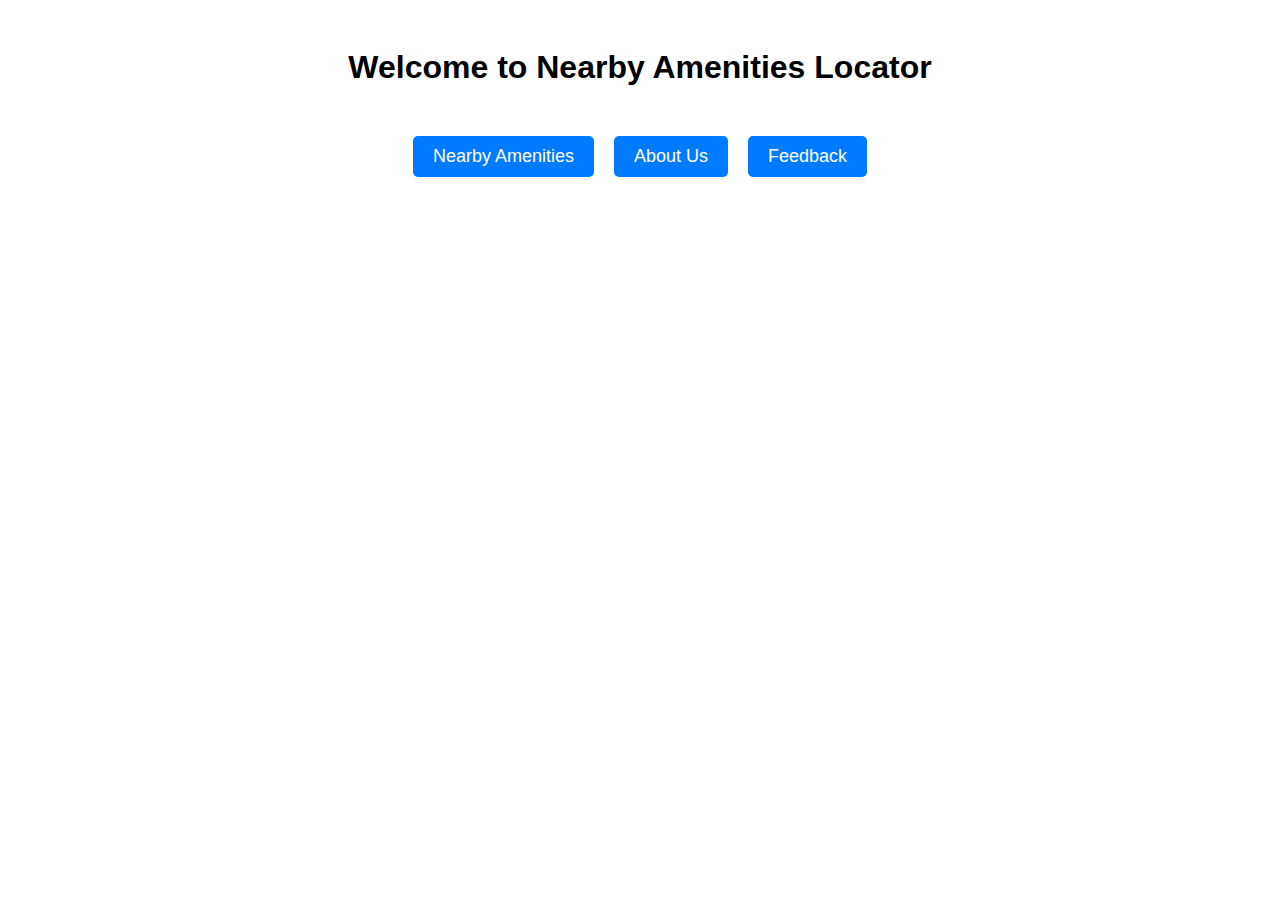
==== index.html @ a0011d6d "Create index.html" ====
<!DOCTYPE html>
<html lang="en">
<head>
    <meta charset="UTF-8">
    <meta name="viewport" content="width=device-width, initial-scale=1.0">
    <title>Home</title>
    <style>
        body {
            font-family: Arial, sans-serif;
            text-align: center;
            padding: 20px;
            background: url('assets/login.png') no-repeat center center/cover;
        }
        .menu {
            display: flex;
            justify-content: center;
            gap: 20px;
            margin-top: 50px;
        }
        .menu button {
            padding: 10px 20px;
            font-size: 18px;
            cursor: pointer;
            border: none;
            border-radius: 5px;
            background-color: #007BFF;
            color: white;
        }
        .menu button:hover {
            background-color: #0056b3;
        }
        .login-btn {
            background-color: orange;
            color: white;
        }
        .login-btn:hover {
            background-color: darkorange;
        }
    </style>
</head>
<body>
    <h1>Welcome to Nearby Amenities Locator</h1>
    <div class="menu">
        <button class="login-btn" onclick="location.href='src/html/map.html'">Nearby Amenities</button>
        <button onclick="location.href='about.html'">About Us</button>
        <button onclick="location.href='src/html/feedback.html'">Feedback</button>
    </div>
</body>
</html>
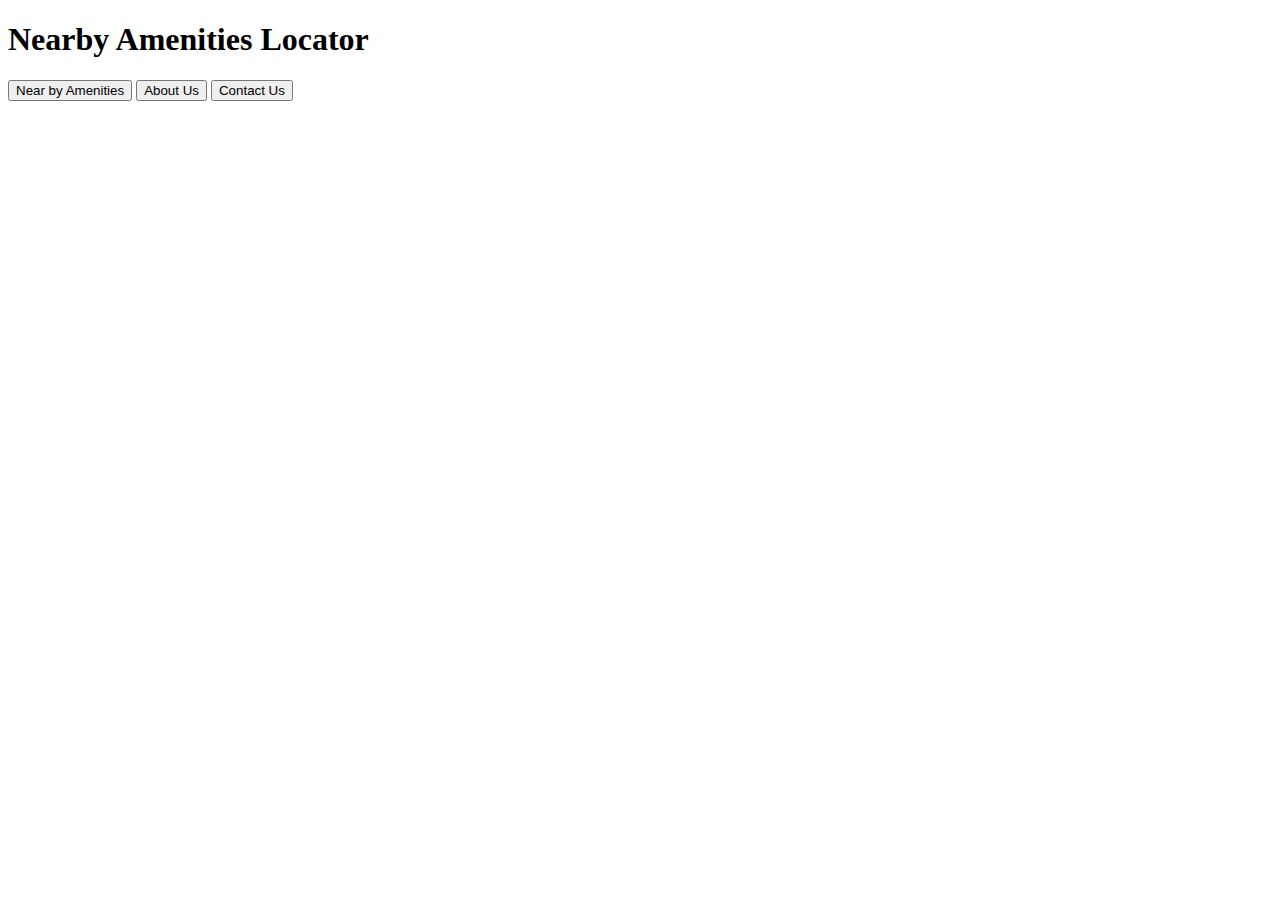
==== commit 3fecfc07: "Update index.html" ====
--- a/index.html
+++ b/index.html
@@ -3,47 +3,17 @@
 <head>
     <meta charset="UTF-8">
     <meta name="viewport" content="width=device-width, initial-scale=1.0">
-    <title>Home</title>
-    <style>
-        body {
-            font-family: Arial, sans-serif;
-            text-align: center;
-            padding: 20px;
-            background: url('assets/login.png') no-repeat center center/cover;
-        }
-        .menu {
-            display: flex;
-            justify-content: center;
-            gap: 20px;
-            margin-top: 50px;
-        }
-        .menu button {
-            padding: 10px 20px;
-            font-size: 18px;
-            cursor: pointer;
-            border: none;
-            border-radius: 5px;
-            background-color: #007BFF;
-            color: white;
-        }
-        .menu button:hover {
-            background-color: #0056b3;
-        }
-        .login-btn {
-            background-color: orange;
-            color: white;
-        }
-        .login-btn:hover {
-            background-color: darkorange;
-        }
-    </style>
+    <title>Nearby Amenities Locator</title>
+    <link rel="stylesheet" href="style.css">
 </head>
 <body>
-    <h1>Welcome to Nearby Amenities Locator</h1>
-    <div class="menu">
-        <button class="login-btn" onclick="location.href='src/html/map.html'">Nearby Amenities</button>
-        <button onclick="location.href='about.html'">About Us</button>
-        <button onclick="location.href='src/html/feedback.html'">Feedback</button>
+    <div class="container">
+        <h1>Nearby Amenities Locator</h1>
+        <div class="menu">
+            <button class="btn login-btn" onclick="location.href='src/html/map.html'">Near by Amenities</button>
+            <button class="btn login-btn" onclick="location.href='src/html/about.html'">About Us</button>
+            <button class="btn login-btn" onclick="location.href='src/html/feedback.html'">Contact Us</button>
+        </div>
     </div>
 </body>
 </html>
